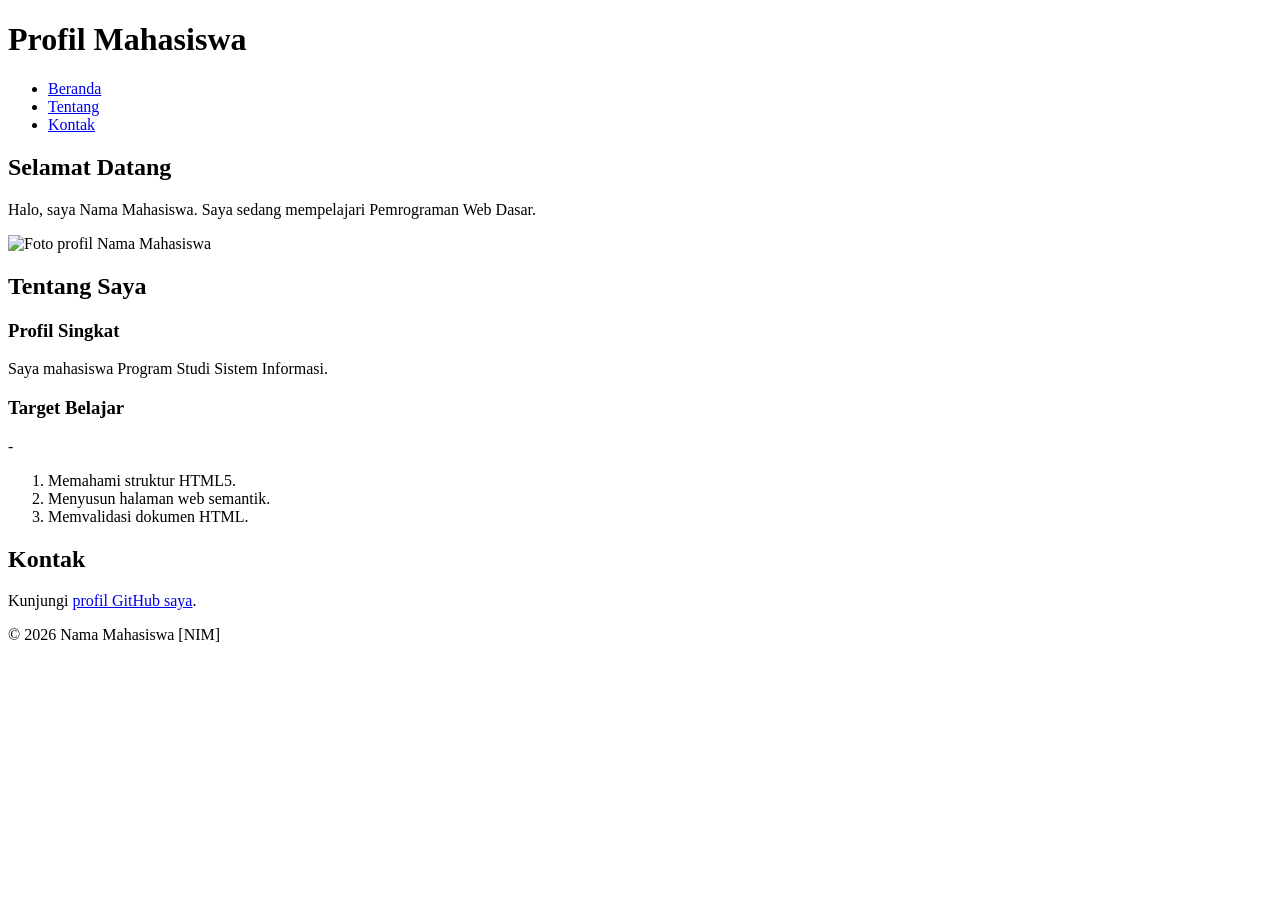
==== Pertemuan-02/index.html @ ab3a0480 "isi index.html" ====
<!DOCTYPE html> 
<html lang="id"> 
<head> 
  <meta charset="UTF-8"> 
  <meta name="viewport" content="width=device-width, initial-scale=1.0"> 
  <title>Profil Mahasiswa</title> 
</head> 
<body> 
  <header> 
    <h1>Profil Mahasiswa</h1> 
    <nav> 
      <ul> 
        <li><a href="#home">Beranda</a></li> 
        <li><a href="#about">Tentang</a></li> 
        <li><a href="#contact">Kontak</a></li> 
      </ul> 
    </nav> 
  </header> 
  
  <main> 
    <section id="home"> 
      <h2>Selamat Datang</h2> 
      <p>Halo, saya Nama Mahasiswa. Saya sedang mempelajari Pemrograman Web Dasar.</p> 
      <img src="" alt="Foto profil Nama Mahasiswa"> 
    </section> 
  
    <section id="about"> 
      <h2>Tentang Saya</h2> 
      <article> 
        <h3>Profil Singkat</h3> 
        <p>Saya mahasiswa Program Studi Sistem Informasi.</p> 
  
        <h3>Target Belajar</h3> -        <ol> 
          <li>Memahami struktur HTML5.</li> 
          <li>Menyusun halaman web semantik.</li> 
          <li>Memvalidasi dokumen HTML.</li> 
        </ol> 
      </article> 
    </section> 
  
    <section id="contact">
    <h2>Kontak</h2> 
<p>Kunjungi <a href="https://github.com/username">profil GitHub saya</a>.</p> 
</section> 
</main> 
<footer> 
<p>&copy; 2026 Nama Mahasiswa [NIM]</p> 
</footer> 
</body> 
</html>
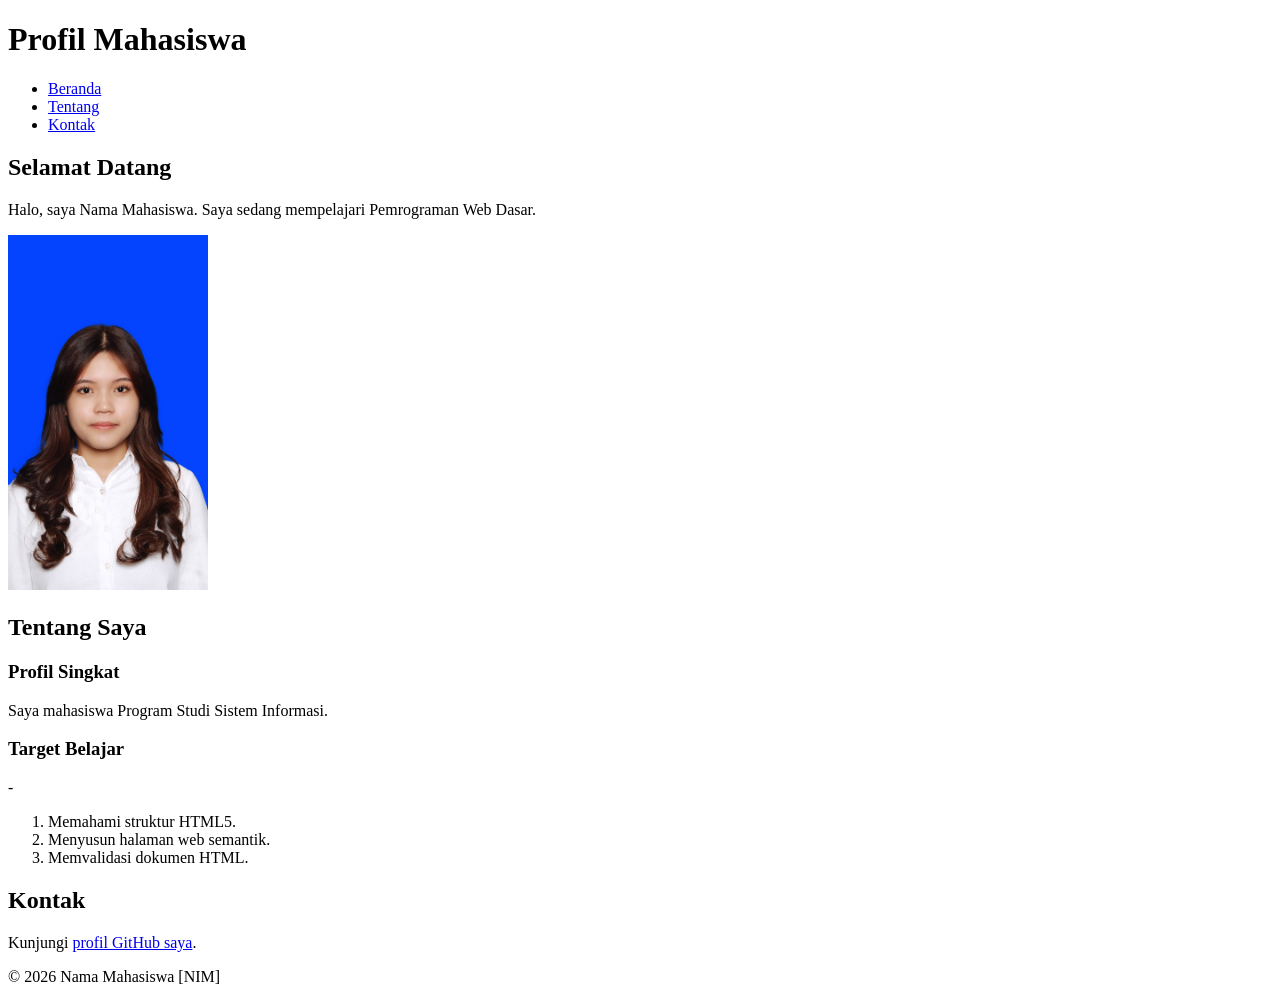
==== commit 3306f4b6: "Tugas Pertemuan-02" ====
--- a/Pertemuan-02/index.html
+++ b/Pertemuan-02/index.html
@@ -21,7 +21,7 @@
     <section id="home"> 
       <h2>Selamat Datang</h2> 
       <p>Halo, saya Nama Mahasiswa. Saya sedang mempelajari Pemrograman Web Dasar.</p> 
-      <img src="" alt="Foto profil Nama Mahasiswa"> 
+      <img src="../foto.jpg.jpeg" alt="profil saqila" width="200">
     </section> 
   
     <section id="about"> 
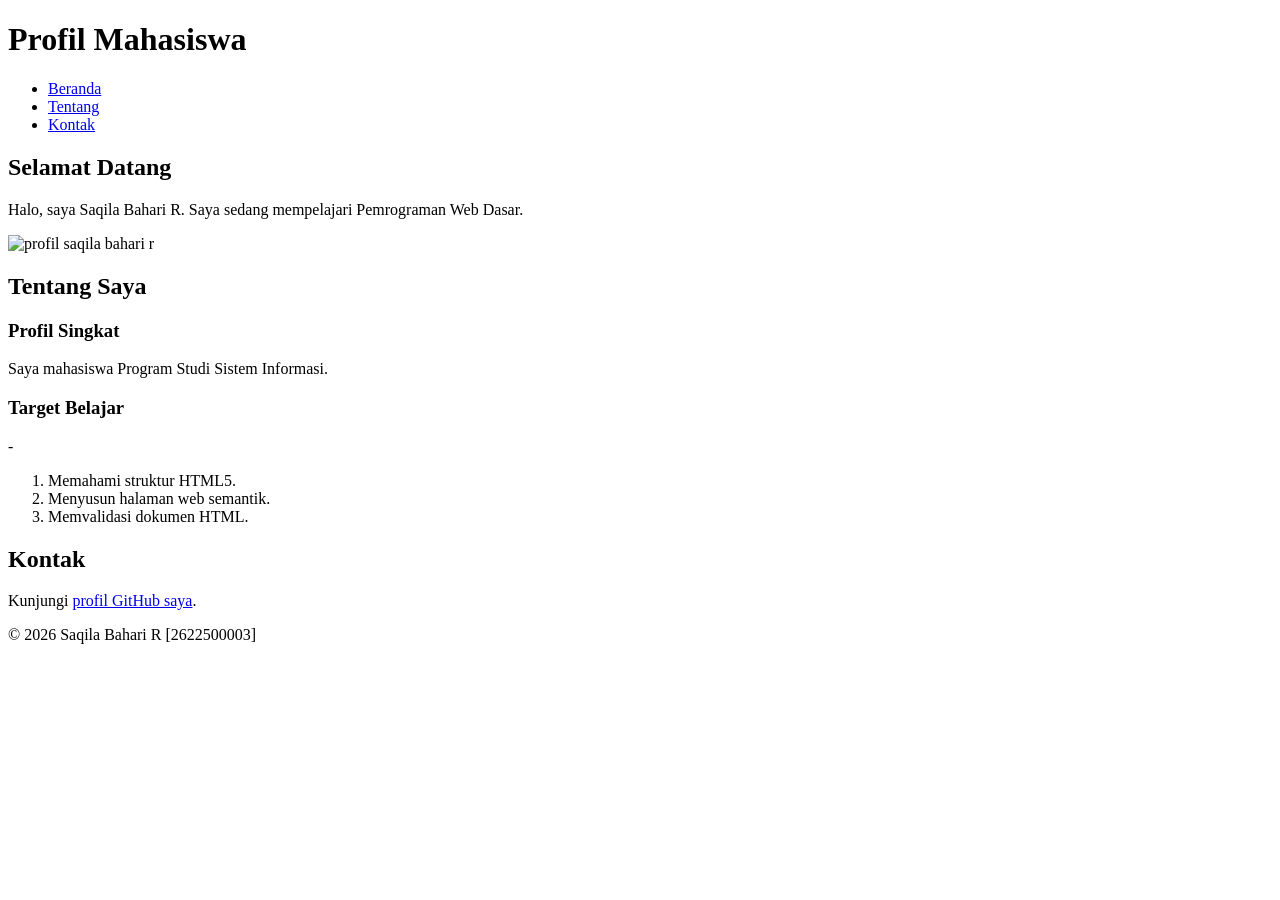
==== commit 1d23113b: "menambahkan index.html dipertemuan 2" ====
--- a/Pertemuan-02/index.html
+++ b/Pertemuan-02/index.html
@@ -20,8 +20,8 @@
   <main> 
     <section id="home"> 
       <h2>Selamat Datang</h2> 
-      <p>Halo, saya Nama Mahasiswa. Saya sedang mempelajari Pemrograman Web Dasar.</p> 
-      <img src="../foto.jpg.jpeg" alt="profil saqila" width="200">
+      <p>Halo, saya Saqila Bahari R. Saya sedang mempelajari Pemrograman Web Dasar.</p> 
+      <img src="../foto.jpg." alt="profil saqila bahari r" width="200">
     </section> 
   
     <section id="about"> 
@@ -40,11 +40,12 @@
   
     <section id="contact">
     <h2>Kontak</h2> 
-<p>Kunjungi <a href="https://github.com/username">profil GitHub saya</a>.</p> 
+<p>Kunjungi <a href="https://github.com/2622500003-crypto/2622500003-PWD-SI1A-2627O">profil GitHub saya</a>.</p> 
 </section> 
 </main> 
+
 <footer> 
-<p>&copy; 2026 Nama Mahasiswa [NIM]</p> 
+  <p>&copy; 2026 Saqila Bahari R [2622500003]</p> 
 </footer> 
 </body> 
 </html> 
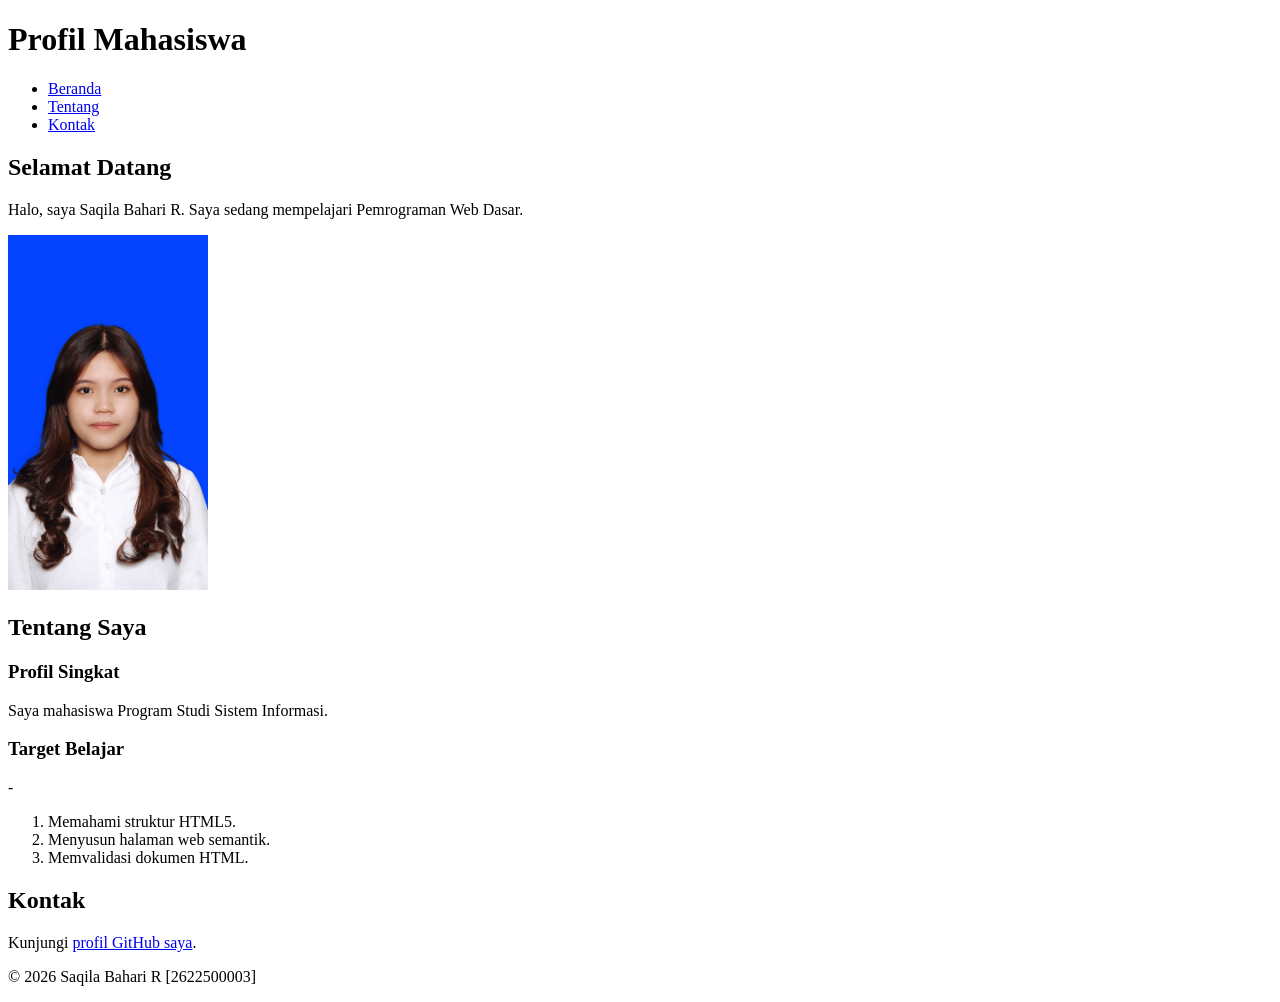
==== commit 950715b9: "menambahkan index ke p5" ====
--- a/Pertemuan-02/index.html
+++ b/Pertemuan-02/index.html
@@ -21,7 +21,7 @@
     <section id="home"> 
       <h2>Selamat Datang</h2> 
       <p>Halo, saya Saqila Bahari R. Saya sedang mempelajari Pemrograman Web Dasar.</p> 
-      <img src="../foto.jpg." alt="profil saqila bahari r" width="200">
+      <img src="img/foto.jpg.jpeg" alt="profil saqila bahari r" width="200">
     </section> 
   
     <section id="about"> 
